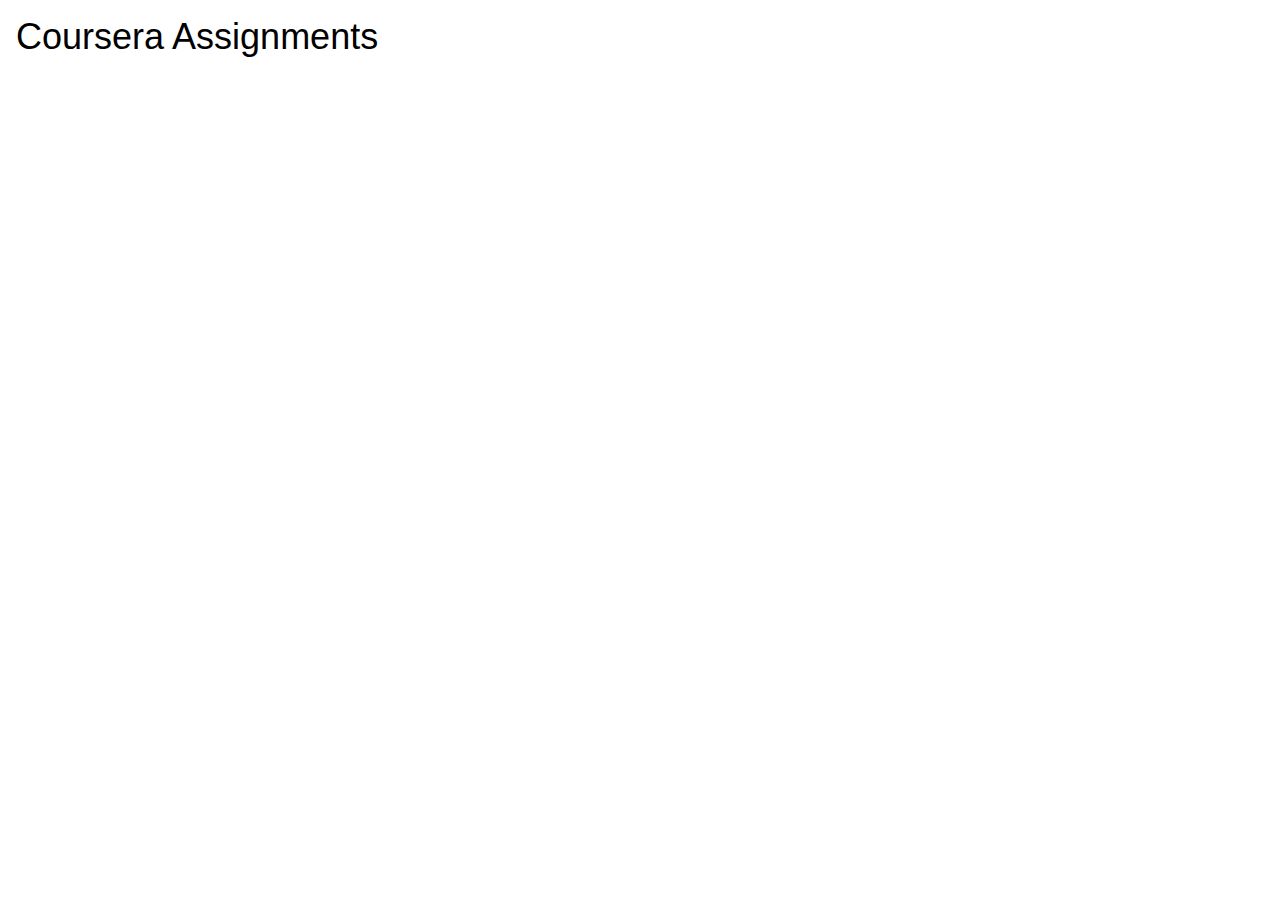
==== index.html @ 596c0a8a "index html test" ====
<!DOCTYPE html>
<html>
<head>
	<title>Coursera Assignments</title>
<meta charset="utf-8">
<meta name="viewport" content="width=device-width, initial-scale=1">
<link rel="stylesheet" href="https://www.w3schools.com/w3css/4/w3.css">
</head>
<body>
	<div class="w3-container w3-theme">
		<h1>Coursera Assignments</h1>
	</div>
</body>
</html>
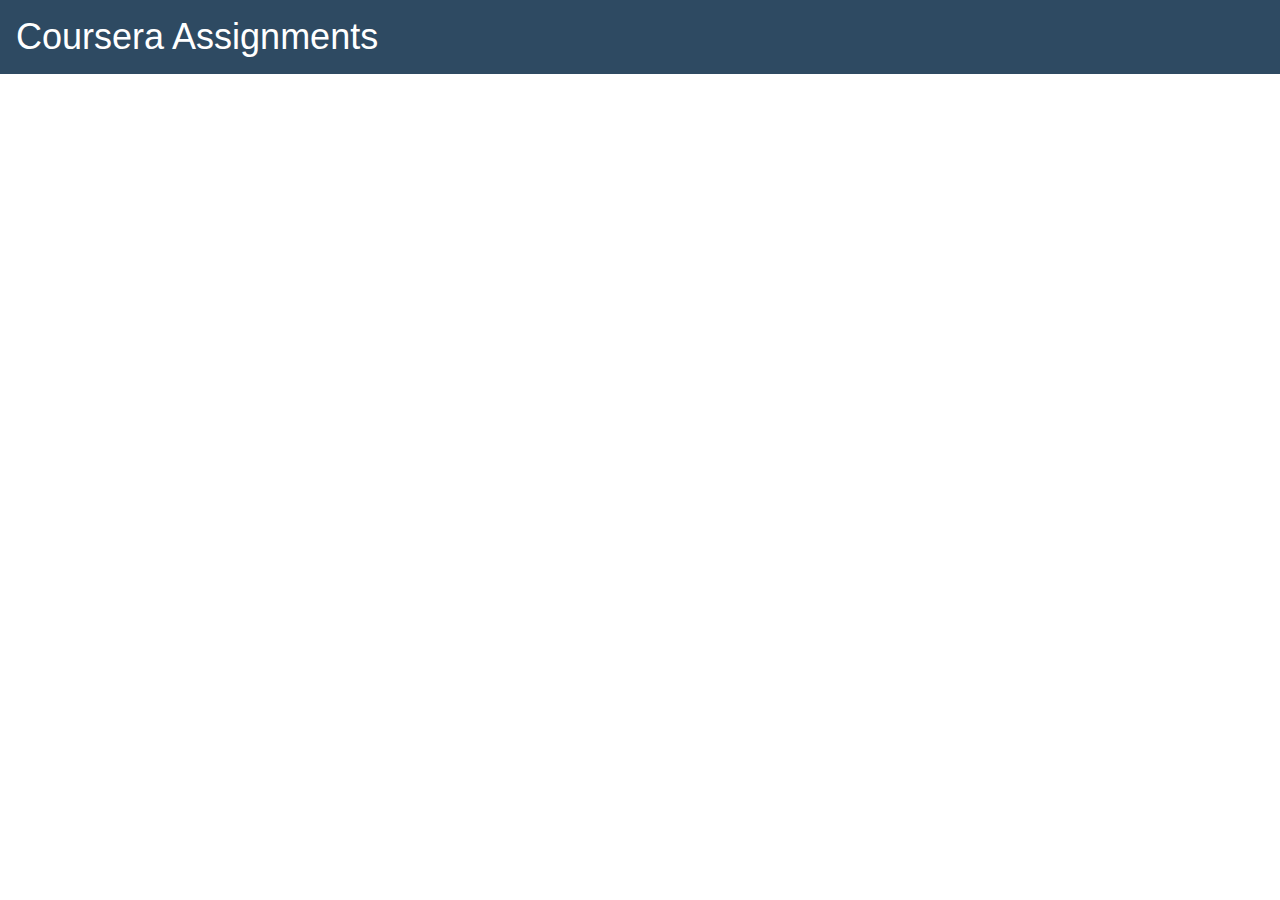
==== commit 25a72d33: "style sheet" ====
--- a/index.html
+++ b/index.html
@@ -5,6 +5,7 @@
 <meta charset="utf-8">
 <meta name="viewport" content="width=device-width, initial-scale=1">
 <link rel="stylesheet" href="https://www.w3schools.com/w3css/4/w3.css">
+<link rel="stylesheet" href="style.css">
 </head>
 <body>
 	<div class="w3-container w3-theme">
--- a/style.css
+++ b/style.css
@@ -0,0 +1,22 @@
+.w3-theme-l5 {color:#000 !important; background-color:#f0f4f8 !important}
+.w3-theme-l4 {color:#000 !important; background-color:#cddbe7 !important}
+.w3-theme-l3 {color:#000 !important; background-color:#9bb7d0 !important}
+.w3-theme-l2 {color:#fff !important; background-color:#6993b8 !important}
+.w3-theme-l1 {color:#fff !important; background-color:#456f93 !important}
+.w3-theme-d1 {color:#fff !important; background-color:#294257 !important}
+.w3-theme-d2 {color:#fff !important; background-color:#253a4e !important}
+.w3-theme-d3 {color:#fff !important; background-color:#203344 !important}
+.w3-theme-d4 {color:#fff !important; background-color:#1b2c3a !important}
+.w3-theme-d5 {color:#fff !important; background-color:#172531 !important}
+
+.w3-theme-light {color:#000 !important; background-color:#f0f4f8 !important}
+.w3-theme-dark {color:#fff !important; background-color:#172531 !important}
+.w3-theme-action {color:#fff !important; background-color:#172531 !important}
+
+.w3-theme {color:#fff !important; background-color:#2e4a62 !important}
+.w3-text-theme {color:#2e4a62 !important}
+.w3-border-theme {border-color:#2e4a62 !important}
+
+.w3-hover-theme:hover {color:#fff !important; background-color:#2e4a62 !important}
+.w3-hover-text-theme:hover {color:#2e4a62 !important}
+.w3-hover-border-theme:hover {border-color:#2e4a62 !important}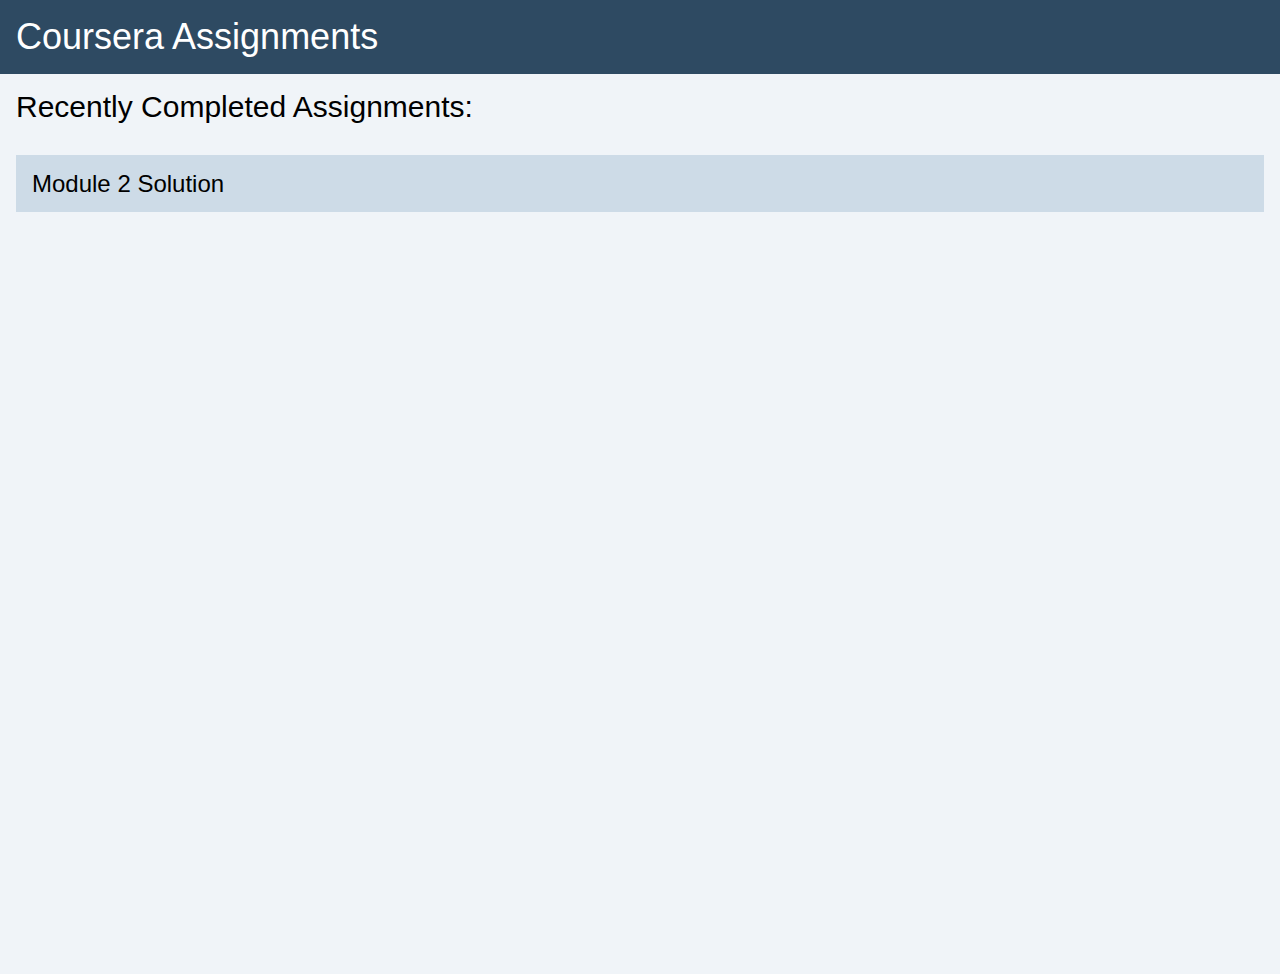
==== commit b9cb713f: "added general assignment nav page" ====
--- a/index.html
+++ b/index.html
@@ -11,5 +11,13 @@
 	<div class="w3-container w3-theme">
 		<h1>Coursera Assignments</h1>
 	</div>
+	<div class="w3-container w3-theme-l5" style="height: 100vh">
+		<h2>Recently Completed Assignments:</h2>
+			<a href="module2-solution/index.html">
+				<div class="w3-panel w3-theme-l4 w3-hover-shadow w3-left w3-cell-row">
+					<h3>Module 2 Solution</h3>
+				</div>
+			</a>
+	</div>
 </body>
 </html>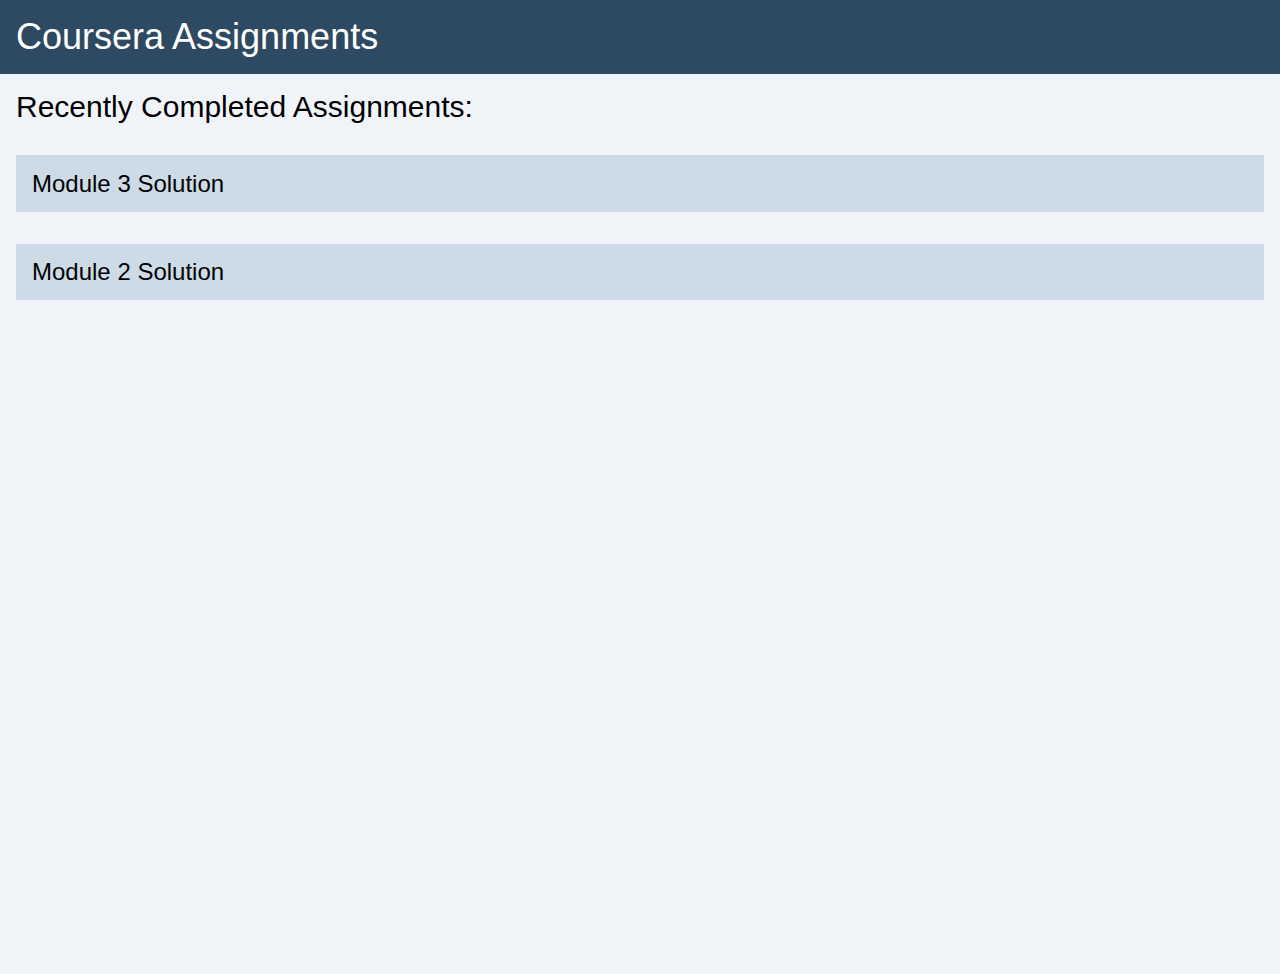
==== commit 67791079: "module 3 assignment" ====
--- a/index.html
+++ b/index.html
@@ -11,8 +11,14 @@
 	<div class="w3-container w3-theme">
 		<h1>Coursera Assignments</h1>
 	</div>
+
 	<div class="w3-container w3-theme-l5" style="height: 100vh">
 		<h2>Recently Completed Assignments:</h2>
+			<a href="module3-solution/index.html">
+				<div class="w3-panel w3-theme-l4 w3-hover-shadow w3-left w3-cell-row">
+					<h3>Module 3 Solution</h3>
+				</div>
+			</a>
 			<a href="module2-solution/index.html">
 				<div class="w3-panel w3-theme-l4 w3-hover-shadow w3-left w3-cell-row">
 					<h3>Module 2 Solution</h3>
